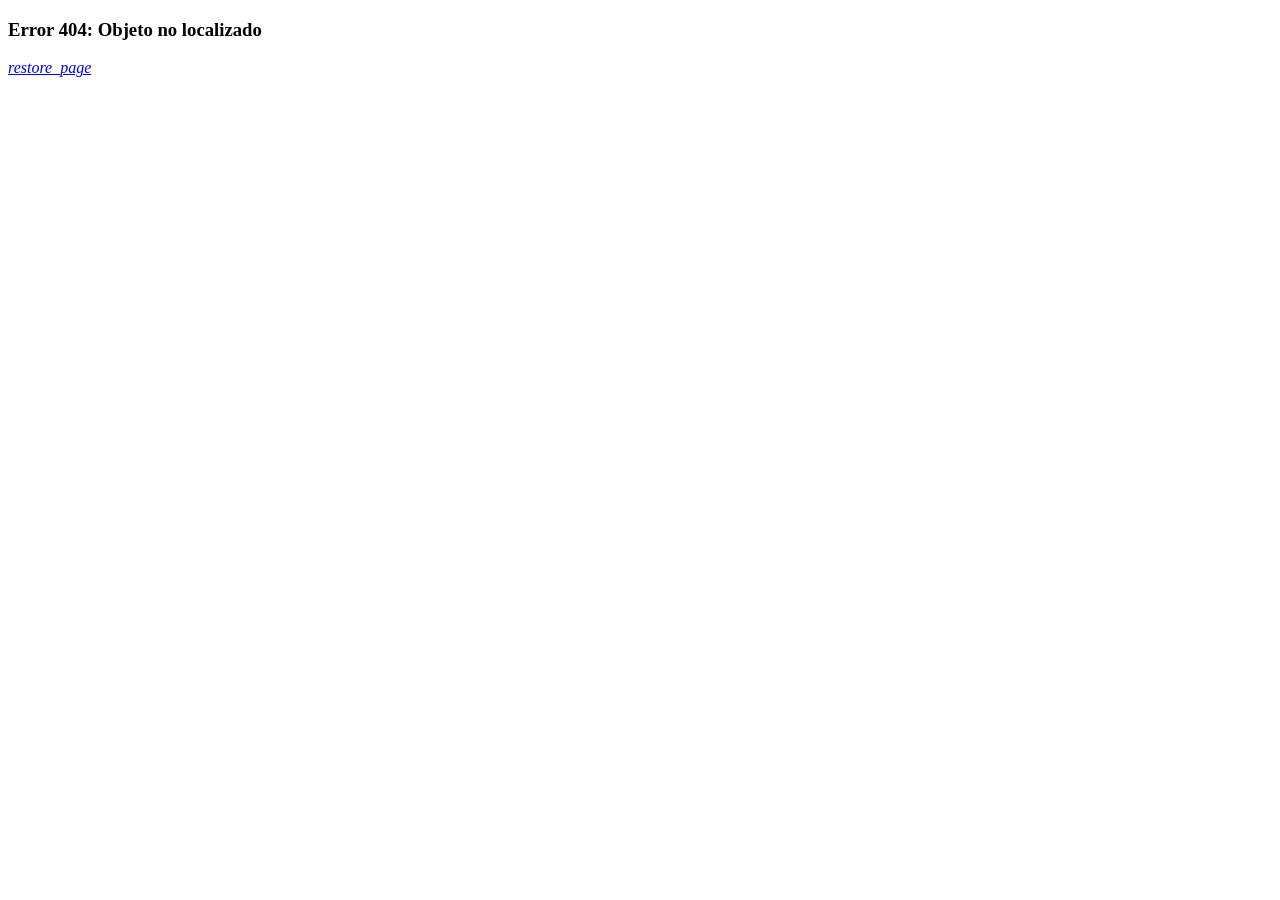
==== resources/pages/error404.html @ 5c09cd18 "Siuuu" ====
<!doctype html>
<html lang="es">
<head>
    <meta charset="utf-8">
    <title>¡Objeto no localizado!</title>
    <link type='text/css' rel='stylesheet' href='/coffeeshop/resources/css/materialize.min.css'/>
	<link type='text/css' rel='stylesheet' href='/coffeeshop/resources/css/material-icons.css'/>
    <meta name="viewport" content="width=device-width, initial-scale=1">
</head>
<body>
    <div class='center-align'>
        <h3>Error 404: Objeto no localizado</h3>
        <a href='/coffeeshop/views/public/'><i class="medium material-icons">restore_page</i></a>
    </div>    
</body>
</html>
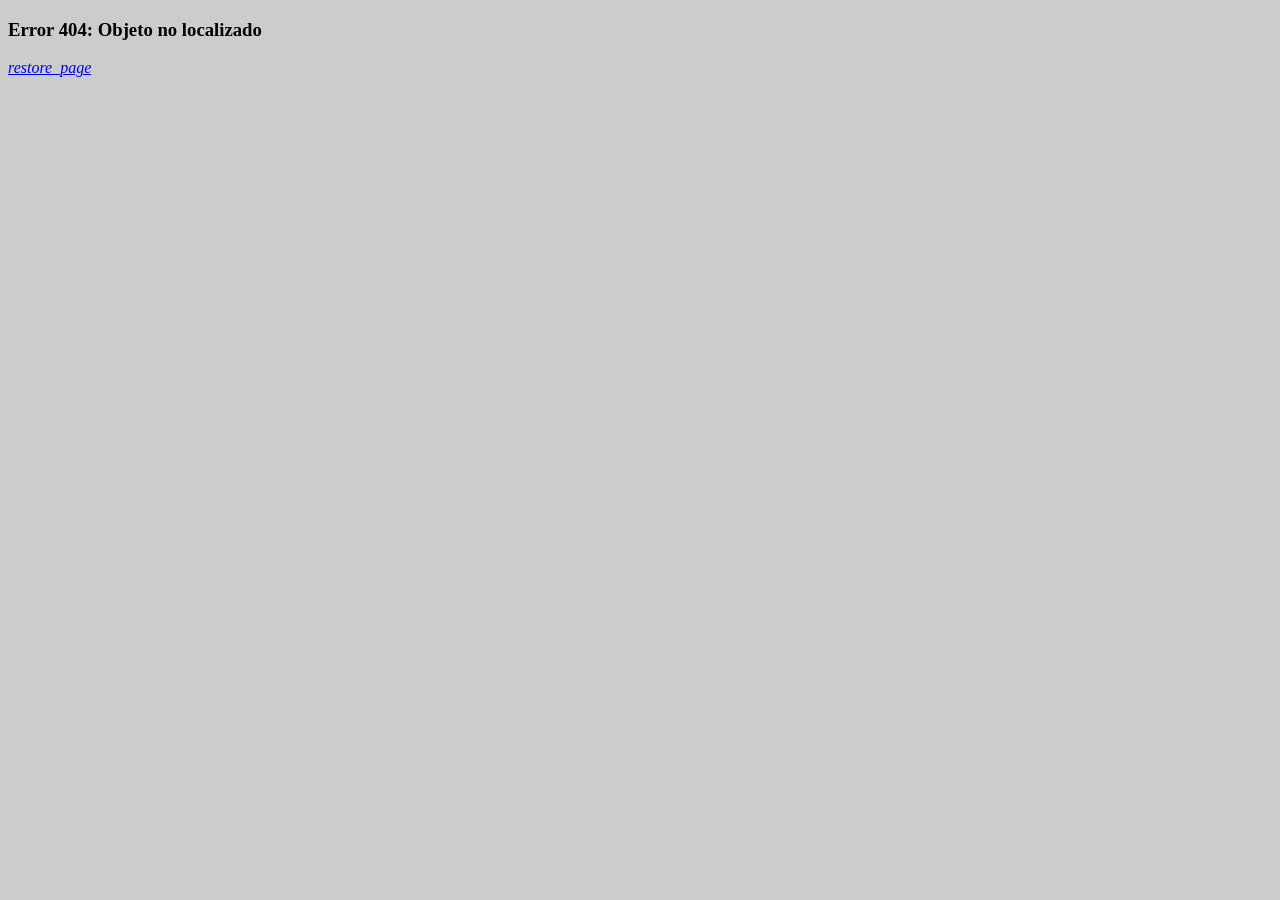
==== commit 6a1e2449: "Paginas de error" ====
--- a/resources/pages/error404.html
+++ b/resources/pages/error404.html
@@ -3,14 +3,22 @@
 <head>
     <meta charset="utf-8">
     <title>¡Objeto no localizado!</title>
-    <link type='text/css' rel='stylesheet' href='/coffeeshop/resources/css/materialize.min.css'/>
-	<link type='text/css' rel='stylesheet' href='/coffeeshop/resources/css/material-icons.css'/>
+    <link type='text/css' rel='stylesheet' href='/cr7/realtech/resources/css/materialize.min.css'/>
+	<link type='text/css' rel='stylesheet' href='/cr7/realtech/resources/css/material-icons.css'/>
     <meta name="viewport" content="width=device-width, initial-scale=1">
+
+    <style>
+    body {
+        background-image: url("/cr7/realtech/resources/img/404.jpg");        
+        background-color: #cccccc;
+        }
+    </style>
+    
 </head>
 <body>
     <div class='center-align'>
-        <h3>Error 404: Objeto no localizado</h3>
-        <a href='/coffeeshop/views/public/'><i class="medium material-icons">restore_page</i></a>
+        <h3 class="red accent-3 white-text">Error 404: Objeto no localizado</h3>
+        <a href='/cr7/realtech/views/public/'><i class="medium material-icons">restore_page</i></a>
     </div>    
 </body>
 </html>
